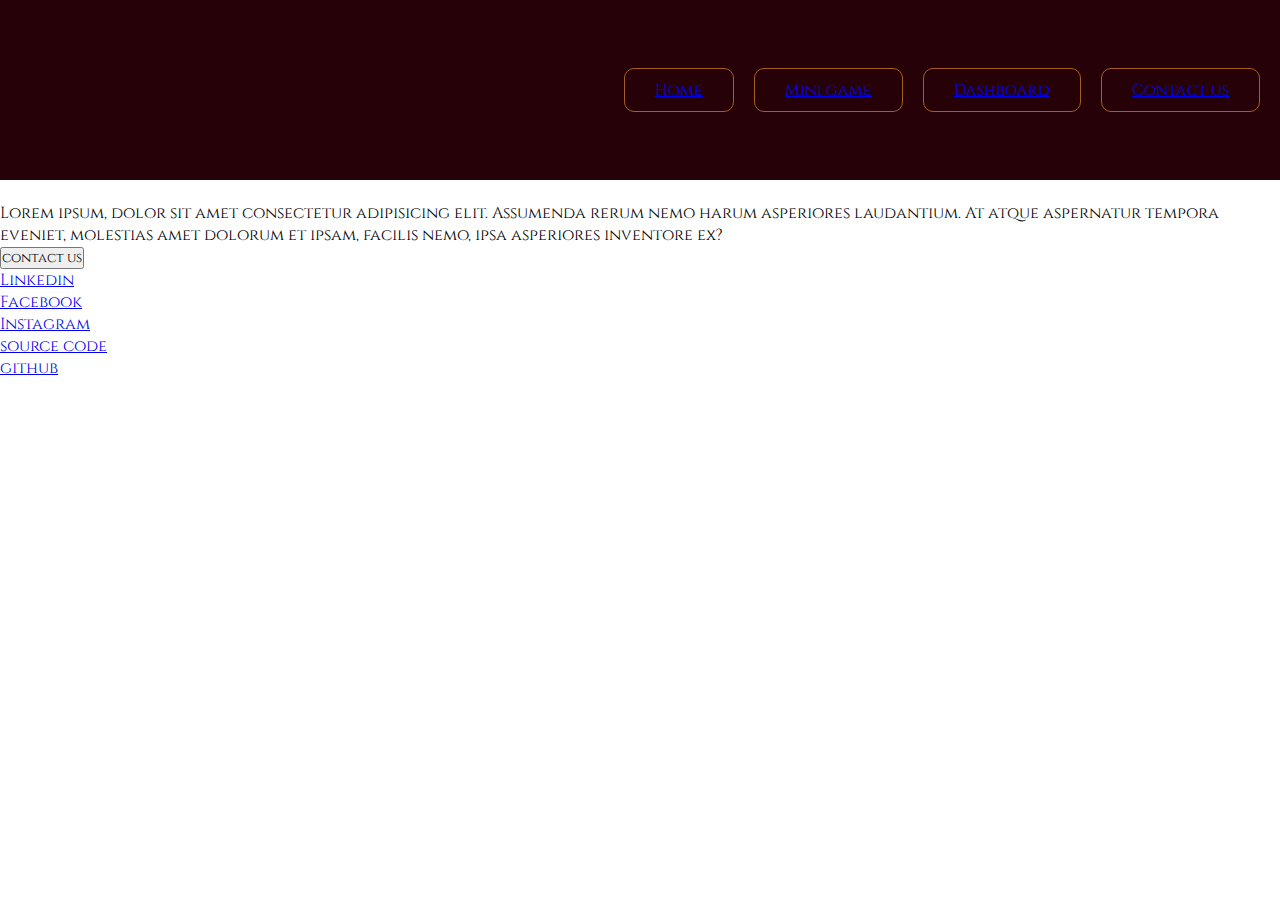
==== index.html @ 39d72247 "first commit" ====
<!DOCTYPE html>
<html lang="en">
<head>
    <meta charset="UTF-8">
    <meta http-equiv="X-UA-Compatible" content="IE=edge">
    <meta name="viewport" content="width=device-width, initial-scale=1.0">
    <link rel="stylesheet" href="indexStyle.css">
    <title>Harry store</title>
</head>
<body>
    <header id="Header">
        <nav>
            <ul id="list">
                <a href="#"><li class="item">Home</li></a>
                <a href="#"><li class="item">Mini game</li></a>
                <a href="#"><li class="item">Dashboard</li></a>
                <a href="#"><li class="item">Contact us</li></a>
            </ul>
        </nav>
    </header>
    <main>
        <div>
            <div>
                <img src="" alt="">
            </div>
            <div>
                <p>
                    Lorem ipsum, dolor sit amet consectetur adipisicing elit. Assumenda rerum nemo harum asperiores laudantium. At atque aspernatur tempora eveniet, molestias amet dolorum et ipsam, facilis nemo, ipsa asperiores inventore ex?
                </p>
                <button>
                    contact us
                </button>
            </div>
        </div>
    </main>
    <footer>
        <ul>
            <li><a href="#">Linkedin</a></li>
            <li><a href="#">Facebook</a></li>
            <li><a href="#">Instagram</a></li>
            <li><a href="#">source code</a></li>
            <li><a href="#">github</a></li>
        </ul>
    </footer>
</body>
</html>
---- indexStyle.css ----
@import url('https://fonts.googleapis.com/css2?family=Cinzel&display=swap');

*{
	font-family: 'Cinzel', serif;
	--brown: #260108;
	--red: #590219;
	--light-yellow: #F2B56B;
	--light-brown: #A65F21;
	--orange: #F29D52;
	margin: 0px;
	padding: 0px;

}
#Header {
	background-color: var(--brown);
	height: 20vh;
	width: 100vw;
}
#list {
	height: 20vh;
	list-style: none;
	display: flex;
	align-items: center;
	justify-content: flex-end;
	gap: 20px;
	margin-right: 20px;
}
.item{
border: 1px solid var(--light-brown);
padding: 10px 30px;
border-radius: 10px;
cursor: pointer;
}
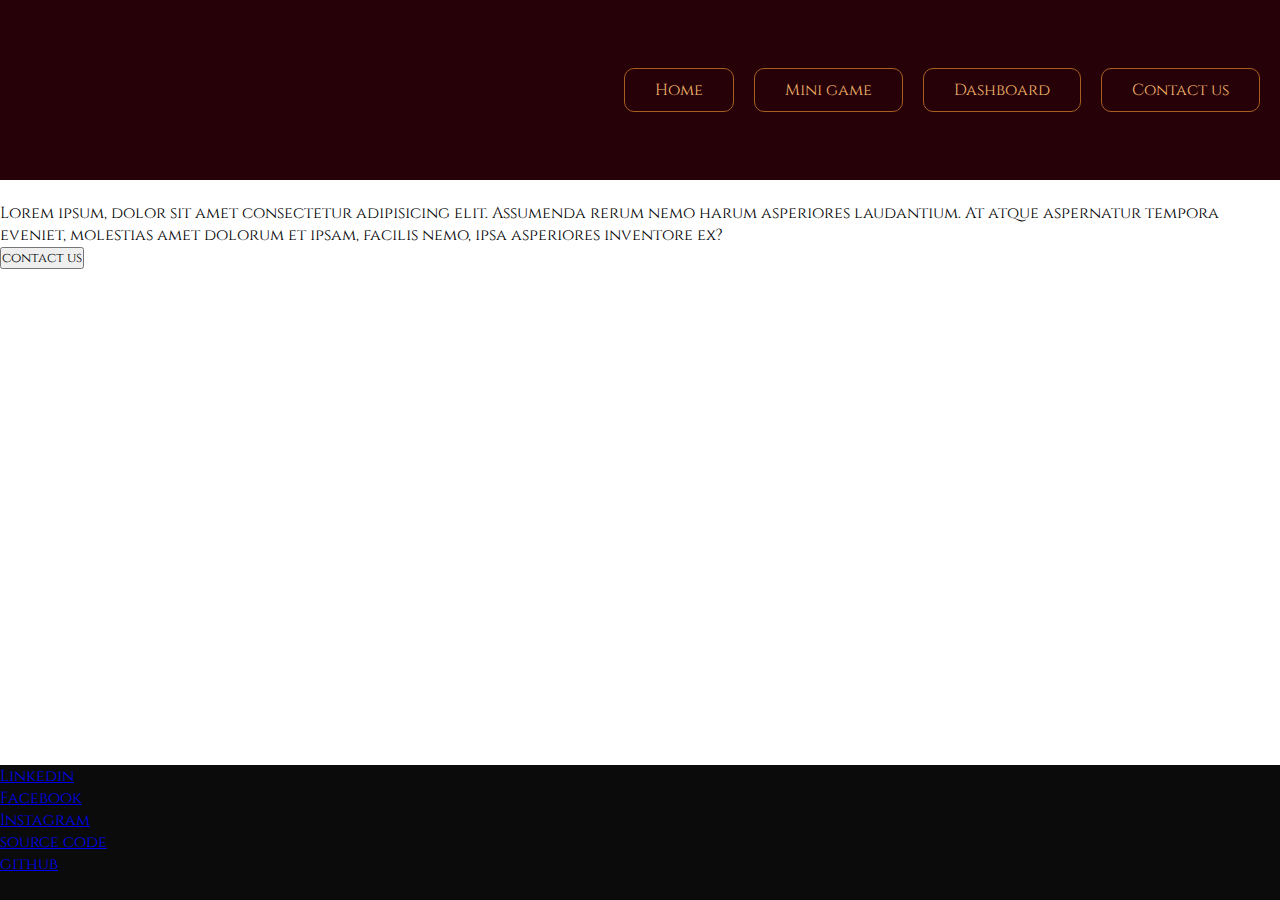
==== commit 75c07cbc: "adding style to the header and the footer" ====
--- a/index.html
+++ b/index.html
@@ -11,14 +11,14 @@
     <header id="Header">
         <nav>
             <ul id="list">
-                <a href="#"><li class="item">Home</li></a>
-                <a href="#"><li class="item">Mini game</li></a>
-                <a href="#"><li class="item">Dashboard</li></a>
-                <a href="#"><li class="item">Contact us</li></a>
+                <a class="hdr-itm" href="#"><li class="item">Home</li></a>
+                <a class="hdr-itm" href="#"><li class="item">Mini game</li></a>
+                <a class="hdr-itm" href="#"><li class="item">Dashboard</li></a>
+                <a class="hdr-itm" href="#"><li class="item">Contact us</li></a>
             </ul>
         </nav>
     </header>
-    <main>
+    <main id="main">
         <div>
             <div>
                 <img src="" alt="">
@@ -33,11 +33,11 @@
             </div>
         </div>
     </main>
-    <footer>
-        <ul>
-            <li><a href="#">Linkedin</a></li>
-            <li><a href="#">Facebook</a></li>
-            <li><a href="#">Instagram</a></li>
+    <footer id="footer">
+        <ul id="ftr-item">
+            <li class="left-itm"><a href="#">Linkedin</a></li>
+            <li class="left-itm"><a href="#">Facebook</a></li>
+            <li class="left-itm"><a href="#">Instagram</a></li>
             <li><a href="#">source code</a></li>
             <li><a href="#">github</a></li>
         </ul>
--- a/indexStyle.css
+++ b/indexStyle.css
@@ -7,10 +7,13 @@
 	--light-yellow: #F2B56B;
 	--light-brown: #A65F21;
 	--orange: #F29D52;
+	--black: #0b0b0b;
+	--white: #ffffff;
 	margin: 0px;
 	padding: 0px;
 
 }
+/* -------------------------here starts the header------------------------------ */
 #Header {
 	background-color: var(--brown);
 	height: 20vh;
@@ -25,9 +28,33 @@
 	gap: 20px;
 	margin-right: 20px;
 }
-.item{
-border: 1px solid var(--light-brown);
-padding: 10px 30px;
-border-radius: 10px;
-cursor: pointer;
-}+.hdr-itm{
+	text-decoration: none;
+	color: var(--light-yellow);
+	border: 1px solid var(--light-brown);
+	padding: 10px 30px;
+	border-radius:  10px;
+	cursor: pointer;
+}
+
+.hdr-itm:hover {
+	background-color: var(--light-brown);
+	border-radius: 10px;
+	border: 1px solid var(--light-yellow);
+	color: var(--white);
+	transition: 500ms;
+}
+/* --------------------------here starts the main----------------------------- */
+#main {
+	background-color: var(--white);
+	height: 65vh;
+	width: 100vw;
+}
+/* ---------------------------here starts the footer------------------------------- */
+#footer {
+	background-color: var(--black);
+	height: 15vh;
+	width: 100vw;
+}
+
+	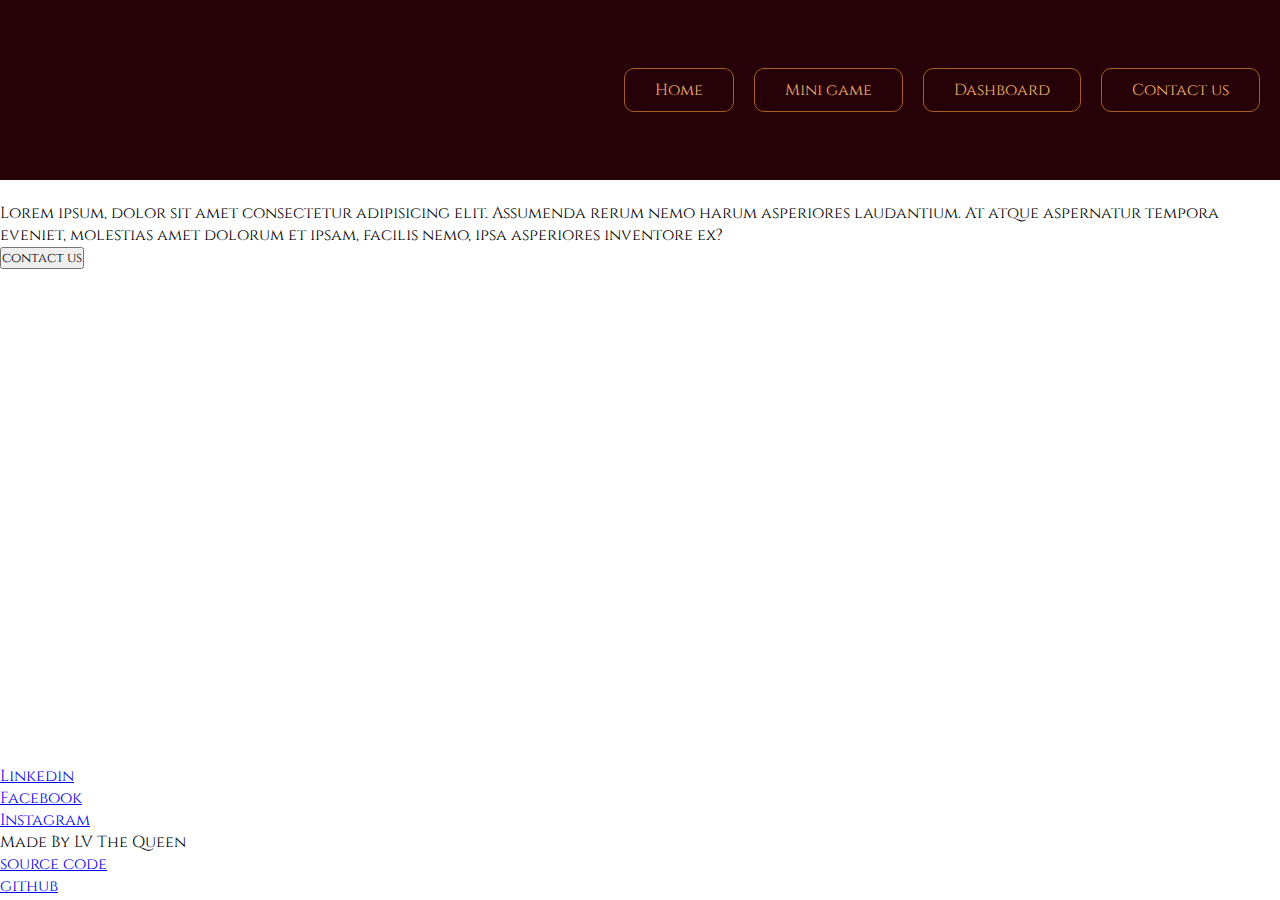
==== commit 4f82f959: "create form contact us" ====
--- a/index.html
+++ b/index.html
@@ -14,7 +14,7 @@
                 <a class="hdr-itm" href="#"><li class="item">Home</li></a>
                 <a class="hdr-itm" href="#"><li class="item">Mini game</li></a>
                 <a class="hdr-itm" href="#"><li class="item">Dashboard</li></a>
-                <a class="hdr-itm" href="#"><li class="item">Contact us</li></a>
+                <a class="hdr-itm" href="/contact-form/contact.html"><li class="item">Contact us</li></a>
             </ul>
         </nav>
     </header>
@@ -33,14 +33,21 @@
             </div>
         </div>
     </main>
-    <footer id="footer">
-        <ul id="ftr-item">
-            <li class="left-itm"><a href="#">Linkedin</a></li>
-            <li class="left-itm"><a href="#">Facebook</a></li>
-            <li class="left-itm"><a href="#">Instagram</a></li>
-            <li><a href="#">source code</a></li>
-            <li><a href="#">github</a></li>
-        </ul>
+    <footer>
+        <div id="div-padre" class="div-padre">
+            <div class="one">
+              <div><a href="#">Linkedin</a></div>
+              <div><a href="#">Facebook</a></div>
+              <div><a href="#">Instagram</a></div> 
+            </div>
+            <div class="two">
+                <p>Made By LV The Queen</p>
+            </div>
+            <div class="three">
+                <div><a href="#">source code</a></div>
+                <div><a href="#">github</a></div>
+            </div>
+        </div>
     </footer>
 </body>
 </html>